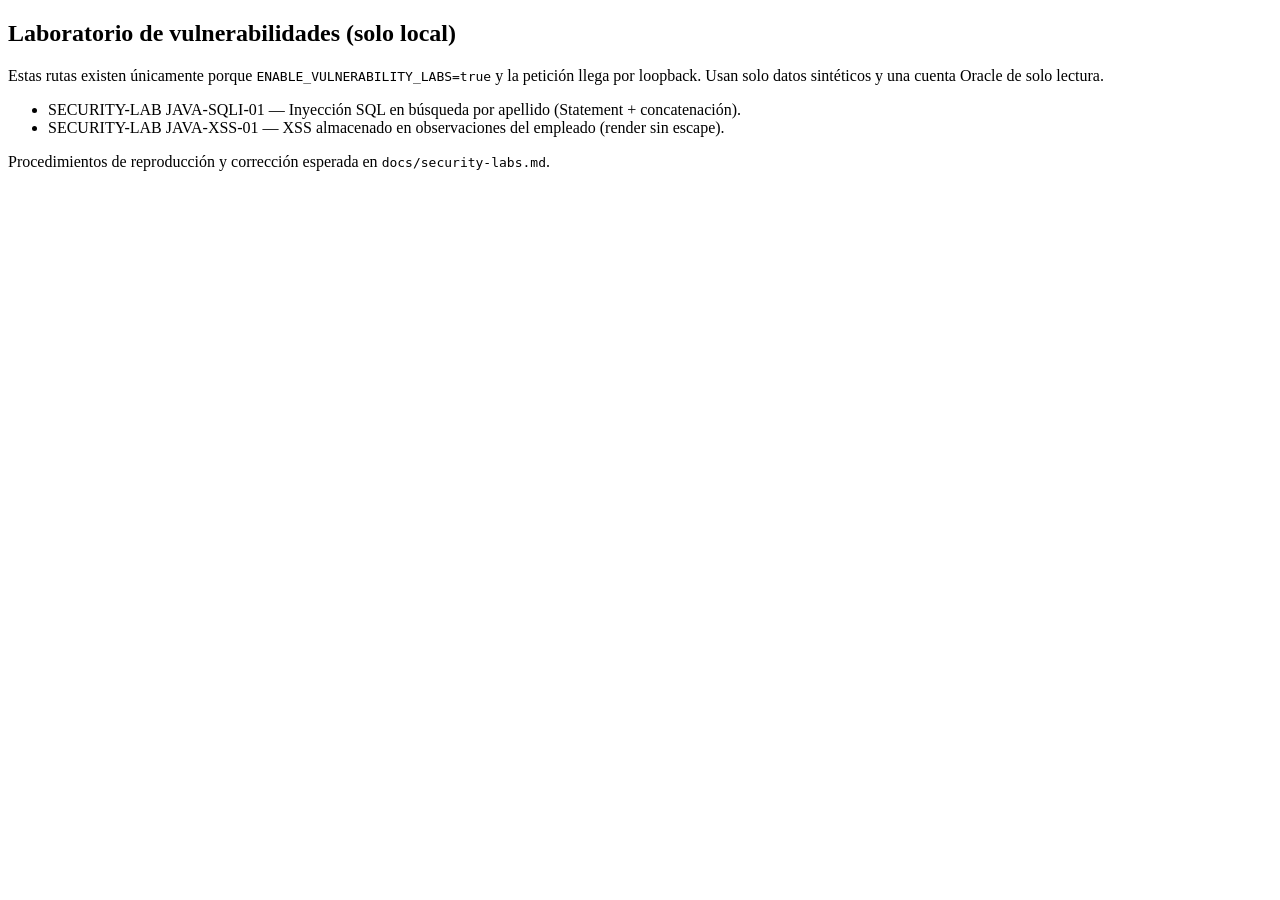
==== src/main/resources/templates/lab/index.html @ fb5ea037 "GEPER — aplicación legacy de personal (Java 8 / Spring Boot 2.7 / Oracle) Línea base legacy funciona" ====
<!DOCTYPE html>
<html xmlns:th="http://www.thymeleaf.org">
<head th:replace="fragments/common :: head('Laboratorio')"></head>
<body>
<div th:replace="fragments/common :: header('lab')"></div>

<div class="wrap">
    <div class="panel">
        <h2>Laboratorio de vulnerabilidades (solo local)</h2>
        <div class="body">
            <p>Estas rutas existen &uacute;nicamente porque <code>ENABLE_VULNERABILITY_LABS=true</code> y la petici&oacute;n
               llega por loopback. Usan solo datos sint&eacute;ticos y una cuenta Oracle de solo lectura.</p>
            <ul>
                <li><a th:href="@{/lab/sqli}">SECURITY-LAB JAVA-SQLI-01</a> &mdash; Inyecci&oacute;n SQL en b&uacute;squeda por apellido (Statement + concatenaci&oacute;n).</li>
                <li><a th:href="@{/lab/xss}">SECURITY-LAB JAVA-XSS-01</a> &mdash; XSS almacenado en observaciones del empleado (render sin escape).</li>
            </ul>
            <p class="muted">Procedimientos de reproducci&oacute;n y correcci&oacute;n esperada en <code>docs/security-labs.md</code>.</p>
        </div>
    </div>
</div>

<div th:replace="fragments/common :: footer"></div>
</body>
</html>
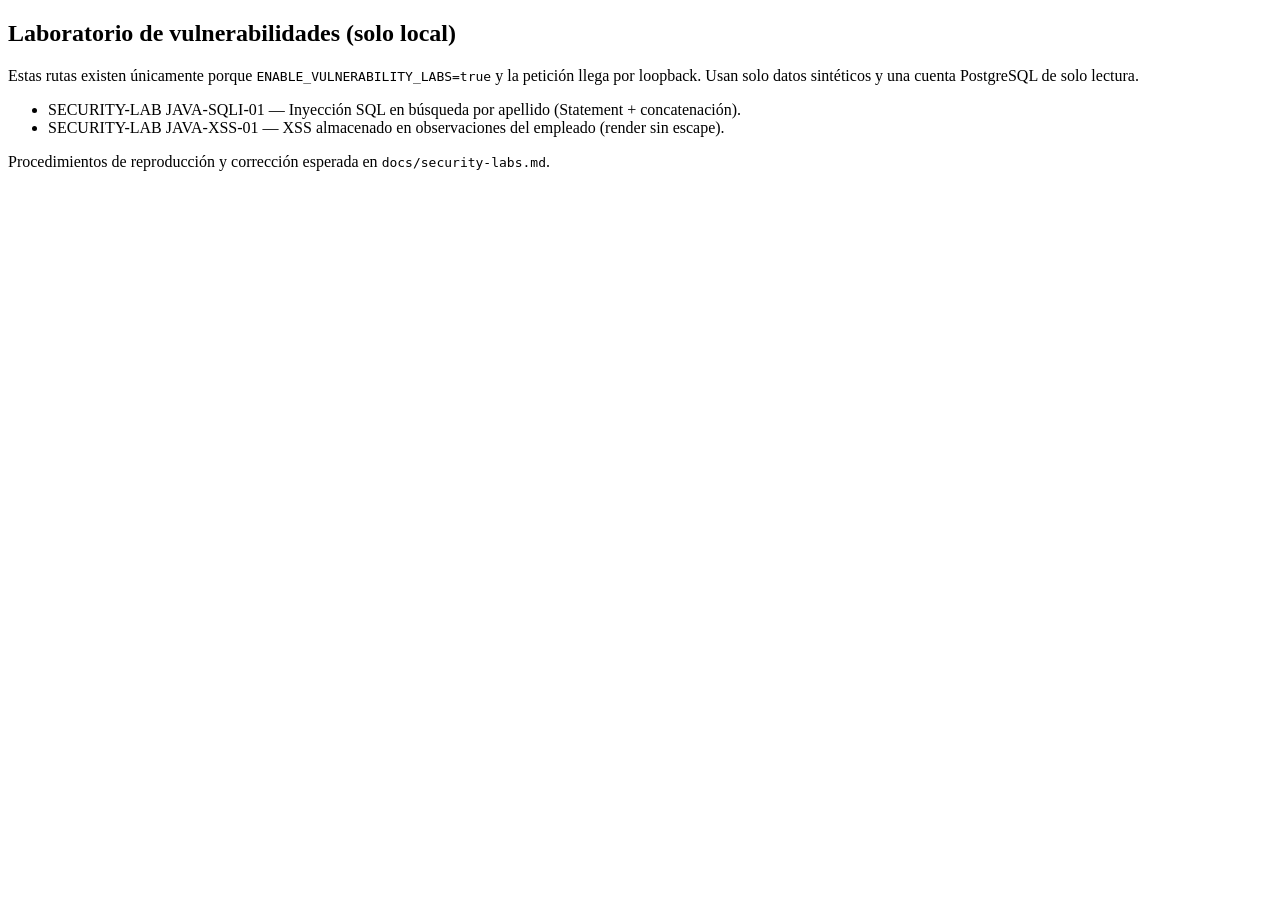
==== commit 7eea4c8c: "Task 002: Migrate GEPER database layer from Oracle 12c R2 to PostgreSQL" ====
--- a/src/main/resources/templates/lab/index.html
+++ b/src/main/resources/templates/lab/index.html
@@ -9,7 +9,7 @@
         <h2>Laboratorio de vulnerabilidades (solo local)</h2>
         <div class="body">
             <p>Estas rutas existen &uacute;nicamente porque <code>ENABLE_VULNERABILITY_LABS=true</code> y la petici&oacute;n
-               llega por loopback. Usan solo datos sint&eacute;ticos y una cuenta Oracle de solo lectura.</p>
+               llega por loopback. Usan solo datos sint&eacute;ticos y una cuenta PostgreSQL de solo lectura.</p>
             <ul>
                 <li><a th:href="@{/lab/sqli}">SECURITY-LAB JAVA-SQLI-01</a> &mdash; Inyecci&oacute;n SQL en b&uacute;squeda por apellido (Statement + concatenaci&oacute;n).</li>
                 <li><a th:href="@{/lab/xss}">SECURITY-LAB JAVA-XSS-01</a> &mdash; XSS almacenado en observaciones del empleado (render sin escape).</li>
